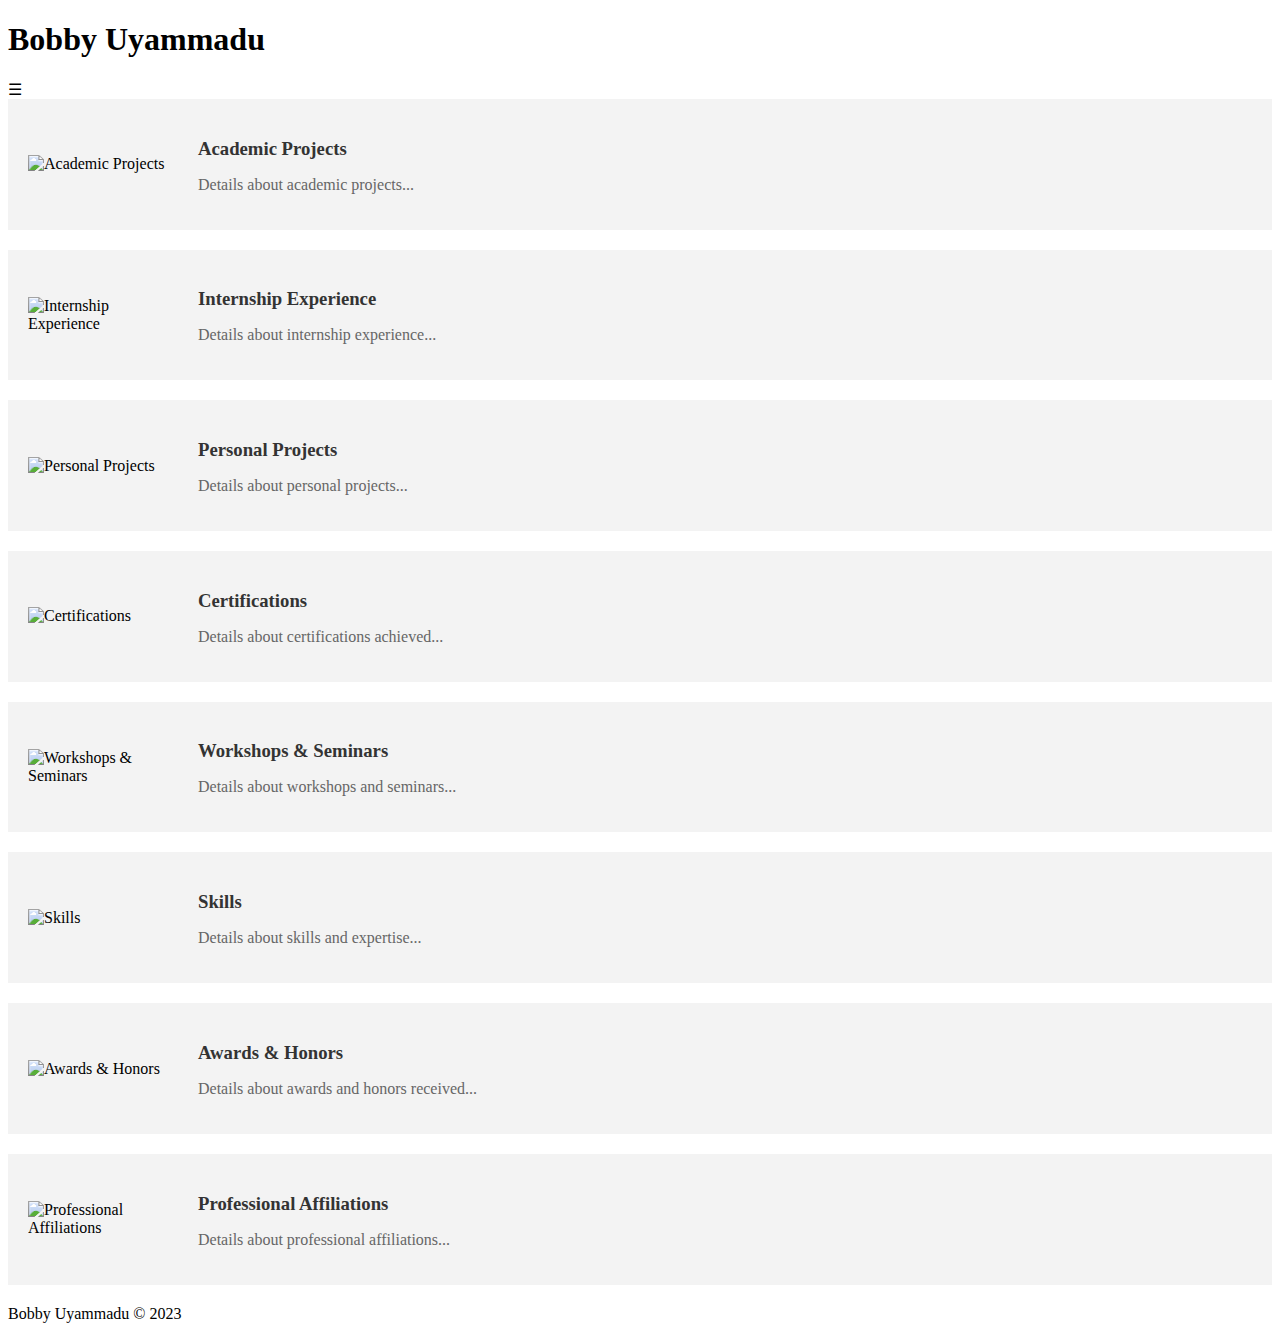
==== index.html @ 8e4eb0a5 "Update index.html" ====
<!DOCTYPE html>
<html lang="en">
<head>
    <meta charset="UTF-8">
    <meta name="viewport" content="width=device-width, initial-scale=1.0">
    <title>Bobby Uyammadu - Portfolio</title>
    <link rel="stylesheet" href="style.css">
</head>
<body>
    <header>
        <h1>Bobby Uyammadu</h1>
        <div id="hamburger" onclick="toggleMenu()">☰</div>
        <nav id="navMenu" class="hidden">
            <!-- Navigation Links -->
        </nav>
    </header>

    <main>
        <section id="portfolio">
            <!-- Academic Projects -->
            <div class="portfolio-item">
                <img src="path-to-academic-projects-image.jpg" alt="Academic Projects" />
                <div class="portfolio-item-content">
                    <h3>Academic Projects</h3>
                    <p>Details about academic projects...</p>
                </div>
            </div>
            
            <!-- Internship Experience -->
            <div class="portfolio-item">
                <img src="path-to-internship-experience-image.jpg" alt="Internship Experience" />
                <div class="portfolio-item-content">
                    <h3>Internship Experience</h3>
                    <p>Details about internship experience...</p>
                </div>
            </div>
            
            <!-- Personal Projects -->
            <div class="portfolio-item">
                <img src="path-to-personal-projects-image.jpg" alt="Personal Projects" />
                <div class="portfolio-item-content">
                    <h3>Personal Projects</h3>
                    <p>Details about personal projects...</p>
                </div>
            </div>
            
            <!-- Certifications -->
            <div class="portfolio-item">
                <img src="path-to-certifications-image.jpg" alt="Certifications" />
                <div class="portfolio-item-content">
                    <h3>Certifications</h3>
                    <p>Details about certifications achieved...</p>
                </div>
            </div>
            
            <!-- Workshops & Seminars -->
            <div class="portfolio-item">
                <img src="path-to-workshops-seminars-image.jpg" alt="Workshops & Seminars" />
                <div class="portfolio-item-content">
                    <h3>Workshops & Seminars</h3>
                    <p>Details about workshops and seminars...</p>
                </div>
            </div>
            
            <!-- Skills -->
            <div class="portfolio-item">
                <img src="path-to-skills-image.jpg" alt="Skills" />
                <div class="portfolio-item-content">
                    <h3>Skills</h3>
                    <p>Details about skills and expertise...</p>
                </div>
            </div>
            
            <!-- Awards & Honors -->
            <div class="portfolio-item">
                <img src="path-to-awards-honors-image.jpg" alt="Awards & Honors" />
                <div class="portfolio-item-content">
                    <h3>Awards & Honors</h3>
                    <p>Details about awards and honors received...</p>
                </div>
            </div>
            
            <!-- Professional Affiliations -->
            <div class="portfolio-item">
                <img src="path-to-professional-affiliations-image.jpg" alt="Professional Affiliations" />
                <div class="portfolio-item-content">
                    <h3>Professional Affiliations</h3>
                    <p>Details about professional affiliations...</p>
                </div>
            </div>
        </section>
    </main>

    <footer>
        <p>Bobby Uyammadu &copy; 2023</p>
    </footer>
    <script src="menu_script.js"></script>
</body>
</html>
---- style.css ----
/* General and existing styles... */

/* Portfolio Item Styles */
.portfolio-item {
    display: flex;
    align-items: center;
    margin-bottom: 20px;
    background-color: #f3f3f3;
    padding: 20px;
}

.portfolio-item img {
    width: 150px;
    height: auto;
    margin-right: 20px;
}

.portfolio-item h3 {
    margin-bottom: 5px;
    color: #333;
}

.portfolio-item p {
    color: #666;
}

/* Responsive adjustments for smaller screens */
@media screen and (max-width: 768px) {
    .portfolio-item {
        flex-direction: column;
        text-align: center;
    }

    .portfolio-item img {
        margin-bottom: 10px;
    }
}
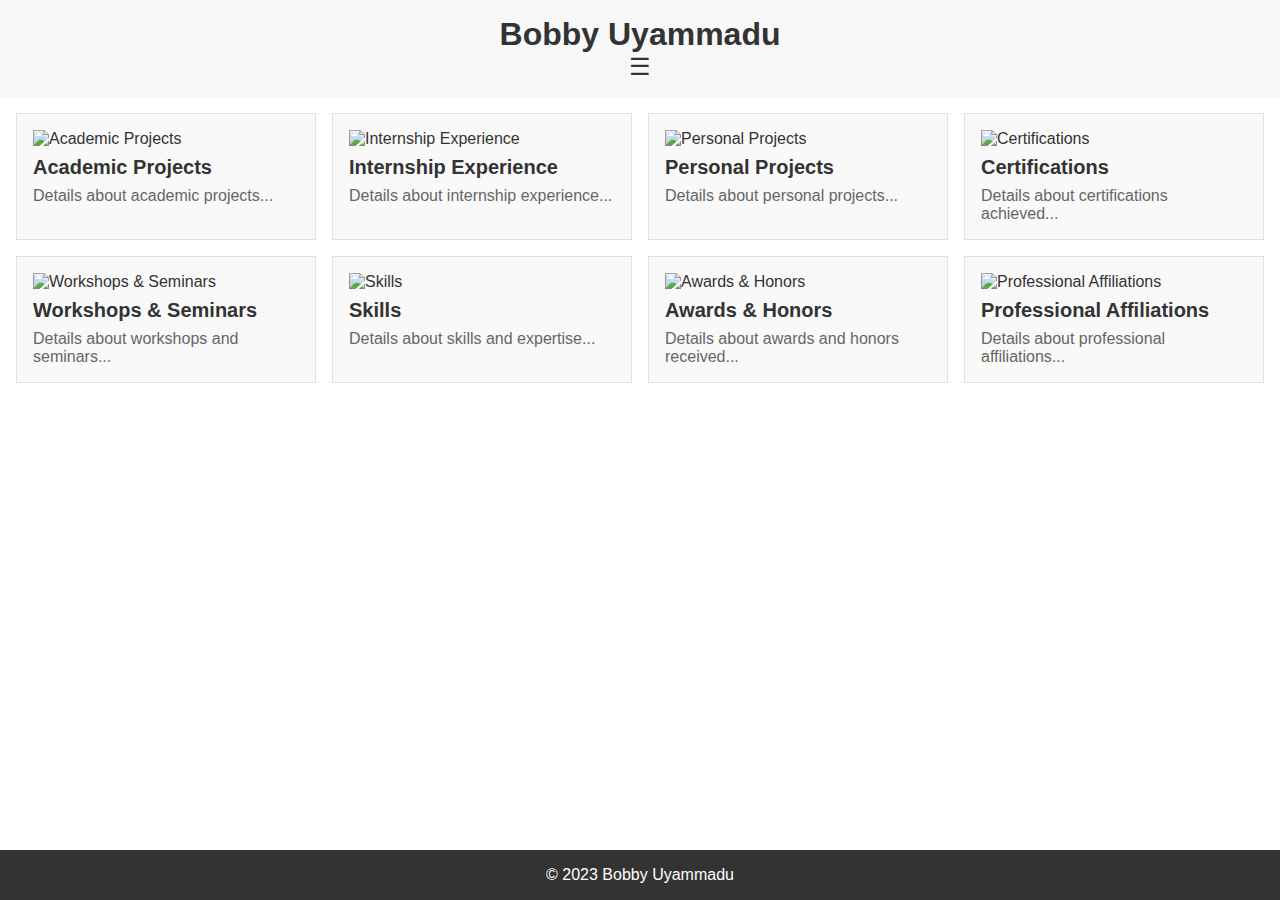
==== commit 0dd4056d: "Update index.html" ====
--- a/index.html
+++ b/index.html
@@ -2,6 +2,7 @@
 <html lang="en">
 <head>
     <meta charset="UTF-8">
+    <meta http-equiv="X-UA-Compatible" content="IE=edge">
     <meta name="viewport" content="width=device-width, initial-scale=1.0">
     <title>Bobby Uyammadu - Portfolio</title>
     <link rel="stylesheet" href="style.css">
@@ -11,89 +12,75 @@
         <h1>Bobby Uyammadu</h1>
         <div id="hamburger" onclick="toggleMenu()">☰</div>
         <nav id="navMenu" class="hidden">
-            <!-- Navigation Links -->
+            <!-- Insert navigation links here -->
         </nav>
     </header>
-
+    
     <main>
         <section id="portfolio">
-            <!-- Academic Projects -->
             <div class="portfolio-item">
-                <img src="path-to-academic-projects-image.jpg" alt="Academic Projects" />
-                <div class="portfolio-item-content">
-                    <h3>Academic Projects</h3>
+                <a href="academic-projects.html">
+                    <img src="path-to-academic-projects-image.jpg" alt="Academic Projects">
+                    <h2>Academic Projects</h2>
                     <p>Details about academic projects...</p>
-                </div>
+                </a>
             </div>
-            
-            <!-- Internship Experience -->
             <div class="portfolio-item">
-                <img src="path-to-internship-experience-image.jpg" alt="Internship Experience" />
-                <div class="portfolio-item-content">
-                    <h3>Internship Experience</h3>
+                <a href="internship-experience.html">
+                    <img src="path-to-internship-experience-image.jpg" alt="Internship Experience">
+                    <h2>Internship Experience</h2>
                     <p>Details about internship experience...</p>
-                </div>
+                </a>
             </div>
-            
-            <!-- Personal Projects -->
             <div class="portfolio-item">
-                <img src="path-to-personal-projects-image.jpg" alt="Personal Projects" />
-                <div class="portfolio-item-content">
-                    <h3>Personal Projects</h3>
+                <a href="personal-projects.html">
+                    <img src="path-to-personal-projects-image.jpg" alt="Personal Projects">
+                    <h2>Personal Projects</h2>
                     <p>Details about personal projects...</p>
-                </div>
+                </a>
             </div>
-            
-            <!-- Certifications -->
             <div class="portfolio-item">
-                <img src="path-to-certifications-image.jpg" alt="Certifications" />
-                <div class="portfolio-item-content">
-                    <h3>Certifications</h3>
+                <a href="certifications.html">
+                    <img src="path-to-certifications-image.jpg" alt="Certifications">
+                    <h2>Certifications</h2>
                     <p>Details about certifications achieved...</p>
-                </div>
+                </a>
             </div>
-            
-            <!-- Workshops & Seminars -->
             <div class="portfolio-item">
-                <img src="path-to-workshops-seminars-image.jpg" alt="Workshops & Seminars" />
-                <div class="portfolio-item-content">
-                    <h3>Workshops & Seminars</h3>
+                <a href="workshops-seminars.html">
+                    <img src="path-to-workshops-seminars-image.jpg" alt="Workshops & Seminars">
+                    <h2>Workshops & Seminars</h2>
                     <p>Details about workshops and seminars...</p>
-                </div>
+                </a>
             </div>
-            
-            <!-- Skills -->
             <div class="portfolio-item">
-                <img src="path-to-skills-image.jpg" alt="Skills" />
-                <div class="portfolio-item-content">
-                    <h3>Skills</h3>
+                <a href="skills.html">
+                    <img src="path-to-skills-image.jpg" alt="Skills">
+                    <h2>Skills</h2>
                     <p>Details about skills and expertise...</p>
-                </div>
+                </a>
             </div>
-            
-            <!-- Awards & Honors -->
             <div class="portfolio-item">
-                <img src="path-to-awards-honors-image.jpg" alt="Awards & Honors" />
-                <div class="portfolio-item-content">
-                    <h3>Awards & Honors</h3>
+                <a href="awards-honors.html">
+                    <img src="path-to-awards-honors-image.jpg" alt="Awards & Honors">
+                    <h2>Awards & Honors</h2>
                     <p>Details about awards and honors received...</p>
-                </div>
+                </a>
             </div>
-            
-            <!-- Professional Affiliations -->
             <div class="portfolio-item">
-                <img src="path-to-professional-affiliations-image.jpg" alt="Professional Affiliations" />
-                <div class="portfolio-item-content">
-                    <h3>Professional Affiliations</h3>
+                <a href="professional-affiliations.html">
+                    <img src="path-to-professional-affiliations-image.jpg" alt="Professional Affiliations">
+                    <h2>Professional Affiliations</h2>
                     <p>Details about professional affiliations...</p>
-                </div>
+                </a>
             </div>
         </section>
     </main>
-
+    
     <footer>
-        <p>Bobby Uyammadu &copy; 2023</p>
+        <p>&copy; 2023 Bobby Uyammadu</p>
     </footer>
+    
     <script src="menu_script.js"></script>
 </body>
 </html>
--- a/style.css
+++ b/style.css
@@ -1,37 +1,90 @@
-/* General and existing styles... */
+* {
+    margin: 0;
+    padding: 0;
+    box-sizing: border-box;
+}
 
-/* Portfolio Item Styles */
+body {
+    font-family: 'Arial', sans-serif;
+    background-color: #fff; /* Adjust the background color as needed */
+    color: #333; /* Main text color */
+}
+
+header {
+    background-color: #f8f8f8; /* Header background */
+    padding: 1rem;
+    text-align: center;
+}
+
+header h1 {
+    font-size: 2rem; /* Increase the size of the h1 */
+}
+
+#hamburger {
+    cursor: pointer;
+    font-size: 1.5rem; /* Increase the size of the hamburger menu */
+}
+
+#navMenu.hidden {
+    display: none;
+}
+
+#portfolio {
+    display: grid;
+    grid-template-columns: repeat(auto-fit, minmax(300px, 1fr));
+    gap: 1rem;
+    padding: 1rem;
+}
+
 .portfolio-item {
-    display: flex;
-    align-items: center;
-    margin-bottom: 20px;
-    background-color: #f3f3f3;
-    padding: 20px;
+    background-color: #f9f9f9; /* Item background color */
+    border: 1px solid #e1e1e1; /* Border color */
+    padding: 1rem;
+    transition: box-shadow 0.3s ease-in-out;
+}
+
+.portfolio-item:hover {
+    box-shadow: 0 5px 15px rgba(0,0,0,0.1); /* Hover effect */
+}
+
+.portfolio-item a {
+    text-decoration: none; /* Remove underline from links */
+    color: inherit; /* Links use body text color */
 }
 
 .portfolio-item img {
-    width: 150px;
-    height: auto;
-    margin-right: 20px;
+    width: 100%; /* Ensure images take up the entire width */
+    height: auto; /* Maintain aspect ratio */
 }
 
-.portfolio-item h3 {
-    margin-bottom: 5px;
-    color: #333;
+.portfolio-item h2 {
+    margin-top: 0.5rem;
+    font-size: 1.25rem; /* Size of the project title */
 }
 
 .portfolio-item p {
-    color: #666;
+    margin-top: 0.5rem;
+    color: #666; /* Description text color */
 }
 
-/* Responsive adjustments for smaller screens */
-@media screen and (max-width: 768px) {
-    .portfolio-item {
-        flex-direction: column;
-        text-align: center;
+footer {
+    background-color: #333; /* Footer background */
+    color: #fff; /* Footer text color */
+    text-align: center;
+    padding: 1rem;
+    position: absolute;
+    bottom: 0;
+    width: 100%;
+}
+
+@media (max-width: 768px) {
+    #portfolio {
+        grid-template-columns: 1fr; /* Single column layout for mobile */
     }
 
-    .portfolio-item img {
-        margin-bottom: 10px;
+    header, footer {
+        text-align: left; /* Align left on mobile */
     }
 }
+
+/* Additional responsive styles as needed */
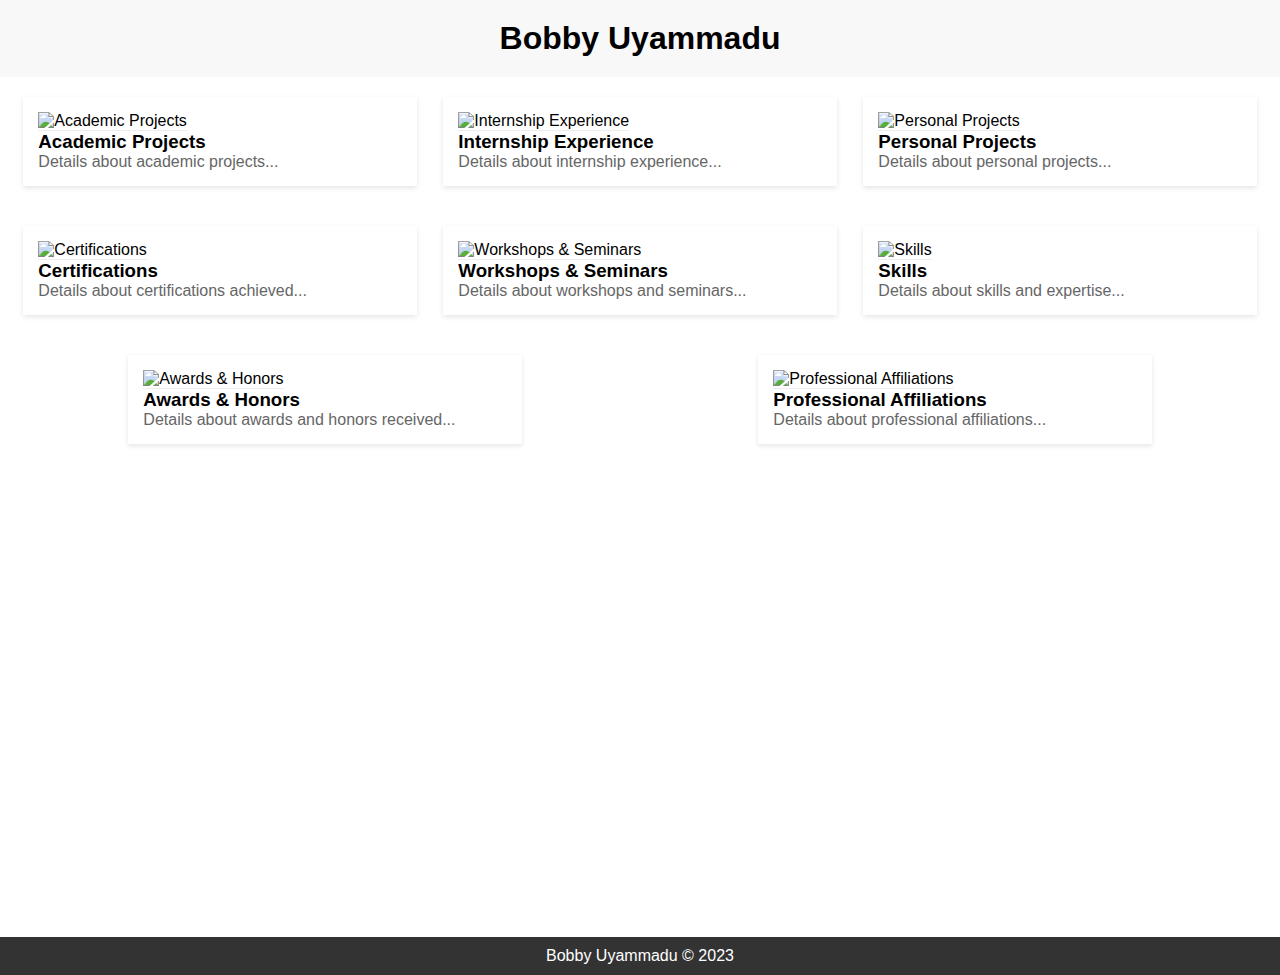
==== commit 29dc017f: "Update index.html" ====
--- a/index.html
+++ b/index.html
@@ -2,7 +2,6 @@
 <html lang="en">
 <head>
     <meta charset="UTF-8">
-    <meta http-equiv="X-UA-Compatible" content="IE=edge">
     <meta name="viewport" content="width=device-width, initial-scale=1.0">
     <title>Bobby Uyammadu - Portfolio</title>
     <link rel="stylesheet" href="style.css">
@@ -12,75 +11,105 @@
         <h1>Bobby Uyammadu</h1>
         <div id="hamburger" onclick="toggleMenu()">☰</div>
         <nav id="navMenu" class="hidden">
-            <!-- Insert navigation links here -->
+            <!-- Navigation Links -->
         </nav>
     </header>
-    
+
     <main>
         <section id="portfolio">
+            <!-- Academic Projects -->
             <div class="portfolio-item">
                 <a href="academic-projects.html">
                     <img src="path-to-academic-projects-image.jpg" alt="Academic Projects">
-                    <h2>Academic Projects</h2>
-                    <p>Details about academic projects...</p>
+                    <div class="item-info">
+                        <h3>Academic Projects</h3>
+                        <p>Details about academic projects...</p>
+                    </div>
                 </a>
             </div>
+            
+            <!-- Internship Experience -->
             <div class="portfolio-item">
                 <a href="internship-experience.html">
                     <img src="path-to-internship-experience-image.jpg" alt="Internship Experience">
-                    <h2>Internship Experience</h2>
-                    <p>Details about internship experience...</p>
+                    <div class="item-info">
+                        <h3>Internship Experience</h3>
+                        <p>Details about internship experience...</p>
+                    </div>
                 </a>
             </div>
+            
+            <!-- Personal Projects -->
             <div class="portfolio-item">
                 <a href="personal-projects.html">
                     <img src="path-to-personal-projects-image.jpg" alt="Personal Projects">
-                    <h2>Personal Projects</h2>
-                    <p>Details about personal projects...</p>
+                    <div class="item-info">
+                        <h3>Personal Projects</h3>
+                        <p>Details about personal projects...</p>
+                    </div>
                 </a>
             </div>
+            
+            <!-- Certifications -->
             <div class="portfolio-item">
                 <a href="certifications.html">
                     <img src="path-to-certifications-image.jpg" alt="Certifications">
-                    <h2>Certifications</h2>
-                    <p>Details about certifications achieved...</p>
+                    <div class="item-info">
+                        <h3>Certifications</h3>
+                        <p>Details about certifications achieved...</p>
+                    </div>
                 </a>
             </div>
+            
+            <!-- Workshops & Seminars -->
             <div class="portfolio-item">
                 <a href="workshops-seminars.html">
                     <img src="path-to-workshops-seminars-image.jpg" alt="Workshops & Seminars">
-                    <h2>Workshops & Seminars</h2>
-                    <p>Details about workshops and seminars...</p>
+                    <div class="item-info">
+                        <h3>Workshops & Seminars</h3>
+                        <p>Details about workshops and seminars...</p>
+                    </div>
                 </a>
             </div>
+            
+            <!-- Skills -->
             <div class="portfolio-item">
                 <a href="skills.html">
                     <img src="path-to-skills-image.jpg" alt="Skills">
-                    <h2>Skills</h2>
-                    <p>Details about skills and expertise...</p>
+                    <div class="item-info">
+                        <h3>Skills</h3>
+                        <p>Details about skills and expertise...</p>
+                    </div>
                 </a>
             </div>
+            
+            <!-- Awards & Honors -->
             <div class="portfolio-item">
                 <a href="awards-honors.html">
                     <img src="path-to-awards-honors-image.jpg" alt="Awards & Honors">
-                    <h2>Awards & Honors</h2>
-                    <p>Details about awards and honors received...</p>
+                    <div class="item-info">
+                        <h3>Awards & Honors</h3>
+                        <p>Details about awards and honors received...</p>
+                    </div>
                 </a>
             </div>
+            
+            <!-- Professional Affiliations -->
             <div class="portfolio-item">
                 <a href="professional-affiliations.html">
                     <img src="path-to-professional-affiliations-image.jpg" alt="Professional Affiliations">
-                    <h2>Professional Affiliations</h2>
-                    <p>Details about professional affiliations...</p>
+                    <div class="item-info">
+                        <h3>Professional Affiliations</h3>
+                        <p>Details about professional affiliations...</p>
+                    </div>
                 </a>
             </div>
         </section>
     </main>
-    
+
     <footer>
-        <p>&copy; 2023 Bobby Uyammadu</p>
+        <p>Bobby Uyammadu &copy; 2023</p>
     </footer>
-    
     <script src="menu_script.js"></script>
 </body>
 </html>
--- a/style.css
+++ b/style.css
@@ -4,87 +4,93 @@
     box-sizing: border-box;
 }
 
-body {
-    font-family: 'Arial', sans-serif;
-    background-color: #fff; /* Adjust the background color as needed */
-    color: #333; /* Main text color */
+body, html {
+    height: 100%;
+    font-family: Arial, sans-serif;
 }
 
 header {
-    background-color: #f8f8f8; /* Header background */
-    padding: 1rem;
+    background-color: #f8f8f8;
+    padding: 20px;
     text-align: center;
 }
 
-header h1 {
-    font-size: 2rem; /* Increase the size of the h1 */
-}
-
 #hamburger {
+    display: none; /* Initially hidden, can be displayed on smaller screens */
     cursor: pointer;
-    font-size: 1.5rem; /* Increase the size of the hamburger menu */
+    font-size: 24px;
 }
 
 #navMenu.hidden {
     display: none;
 }
 
+main {
+    padding: 20px;
+    background-color: #fff;
+    min-height: calc(100% - 40px); /* Adjust based on header/footer height */
+}
+
 #portfolio {
-    display: grid;
-    grid-template-columns: repeat(auto-fit, minmax(300px, 1fr));
-    gap: 1rem;
-    padding: 1rem;
+    display: flex;
+    flex-wrap: wrap;
+    justify-content: space-around;
+    gap: 20px;
 }
 
 .portfolio-item {
-    background-color: #f9f9f9; /* Item background color */
-    border: 1px solid #e1e1e1; /* Border color */
-    padding: 1rem;
-    transition: box-shadow 0.3s ease-in-out;
+    width: calc(33.333% - 20px);
+    margin-bottom: 20px;
+    box-shadow: 0 2px 5px rgba(0,0,0,0.1);
+    transition: transform 0.3s ease-in-out;
 }
 
 .portfolio-item:hover {
-    box-shadow: 0 5px 15px rgba(0,0,0,0.1); /* Hover effect */
+    transform: translateY(-5px);
 }
 
 .portfolio-item a {
-    text-decoration: none; /* Remove underline from links */
-    color: inherit; /* Links use body text color */
+    color: black;
+    text-decoration: none;
+    display: block;
+    padding: 15px;
 }
 
 .portfolio-item img {
-    width: 100%; /* Ensure images take up the entire width */
-    height: auto; /* Maintain aspect ratio */
+    width: 100%;
+    height: auto;
+    border-bottom: 1px solid #eee;
 }
 
 .portfolio-item h2 {
-    margin-top: 0.5rem;
-    font-size: 1.25rem; /* Size of the project title */
+    margin: 10px 0;
+    font-size: 1.5rem;
 }
 
 .portfolio-item p {
-    margin-top: 0.5rem;
-    color: #666; /* Description text color */
+    color: #666;
 }
 
 footer {
-    background-color: #333; /* Footer background */
-    color: #fff; /* Footer text color */
+    background-color: #333;
+    color: white;
     text-align: center;
-    padding: 1rem;
-    position: absolute;
+    padding: 10px;
+    position: relative;
     bottom: 0;
     width: 100%;
 }
 
 @media (max-width: 768px) {
     #portfolio {
-        grid-template-columns: 1fr; /* Single column layout for mobile */
+        flex-direction: column;
     }
 
-    header, footer {
-        text-align: left; /* Align left on mobile */
+    .portfolio-item {
+        width: auto;
+    }
+
+    #hamburger {
+        display: block;
     }
 }
-
-/* Additional responsive styles as needed */
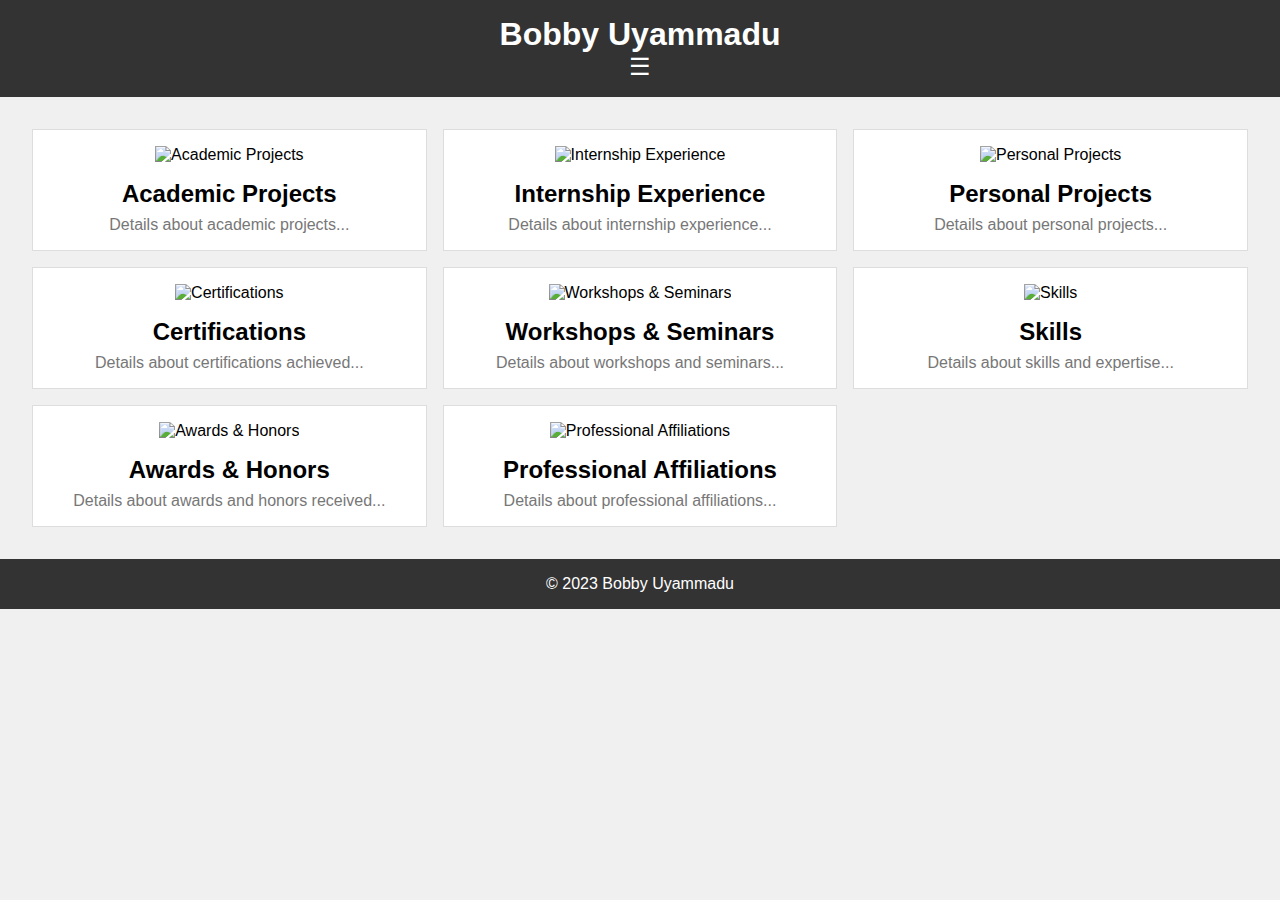
==== commit 90db3b69: "Update index.html" ====
--- a/index.html
+++ b/index.html
@@ -108,7 +108,7 @@
     </main>
 
     <footer>
-        <p>Bobby Uyammadu &copy; 2023</p>
+        <p>&copy; 2023 Bobby Uyammadu</p>
     </footer>
     <script src="menu_script.js"></script>
 </body>
--- a/style.css
+++ b/style.css
@@ -1,24 +1,30 @@
+/* Add this CSS to your style.css file */
+
 * {
     margin: 0;
     padding: 0;
     box-sizing: border-box;
 }
 
-body, html {
-    height: 100%;
+body {
     font-family: Arial, sans-serif;
+    background-color: #f0f0f0;
 }
 
 header {
-    background-color: #f8f8f8;
-    padding: 20px;
+    background-color: #333;
+    color: #fff;
     text-align: center;
+    padding: 1rem 0;
+}
+
+header h1 {
+    font-size: 2rem;
 }
 
 #hamburger {
-    display: none; /* Initially hidden, can be displayed on smaller screens */
     cursor: pointer;
-    font-size: 24px;
+    font-size: 1.5rem;
 }
 
 #navMenu.hidden {
@@ -26,22 +32,20 @@
 }
 
 main {
-    padding: 20px;
-    background-color: #fff;
-    min-height: calc(100% - 40px); /* Adjust based on header/footer height */
+    padding: 2rem;
 }
 
 #portfolio {
-    display: flex;
-    flex-wrap: wrap;
-    justify-content: space-around;
-    gap: 20px;
+    display: grid;
+    grid-template-columns: repeat(auto-fill, minmax(300px, 1fr));
+    gap: 1rem;
 }
 
 .portfolio-item {
-    width: calc(33.333% - 20px);
-    margin-bottom: 20px;
-    box-shadow: 0 2px 5px rgba(0,0,0,0.1);
+    background-color: #fff;
+    border: 1px solid #ddd;
+    padding: 1rem;
+    text-align: center;
     transition: transform 0.3s ease-in-out;
 }
 
@@ -50,47 +54,34 @@
 }
 
 .portfolio-item a {
-    color: black;
     text-decoration: none;
-    display: block;
-    padding: 15px;
+    color: inherit;
 }
 
 .portfolio-item img {
-    width: 100%;
+    max-width: 100%;
     height: auto;
-    border-bottom: 1px solid #eee;
 }
 
-.portfolio-item h2 {
-    margin: 10px 0;
+.item-info h3 {
     font-size: 1.5rem;
+    margin-top: 1rem;
 }
 
-.portfolio-item p {
-    color: #666;
+.item-info p {
+    color: #777;
+    margin-top: 0.5rem;
 }
 
 footer {
     background-color: #333;
-    color: white;
+    color: #fff;
     text-align: center;
-    padding: 10px;
-    position: relative;
-    bottom: 0;
-    width: 100%;
+    padding: 1rem 0;
 }
 
 @media (max-width: 768px) {
     #portfolio {
-        flex-direction: column;
-    }
-
-    .portfolio-item {
-        width: auto;
-    }
-
-    #hamburger {
-        display: block;
+        grid-template-columns: repeat(auto-fill, minmax(250px, 1fr));
     }
 }
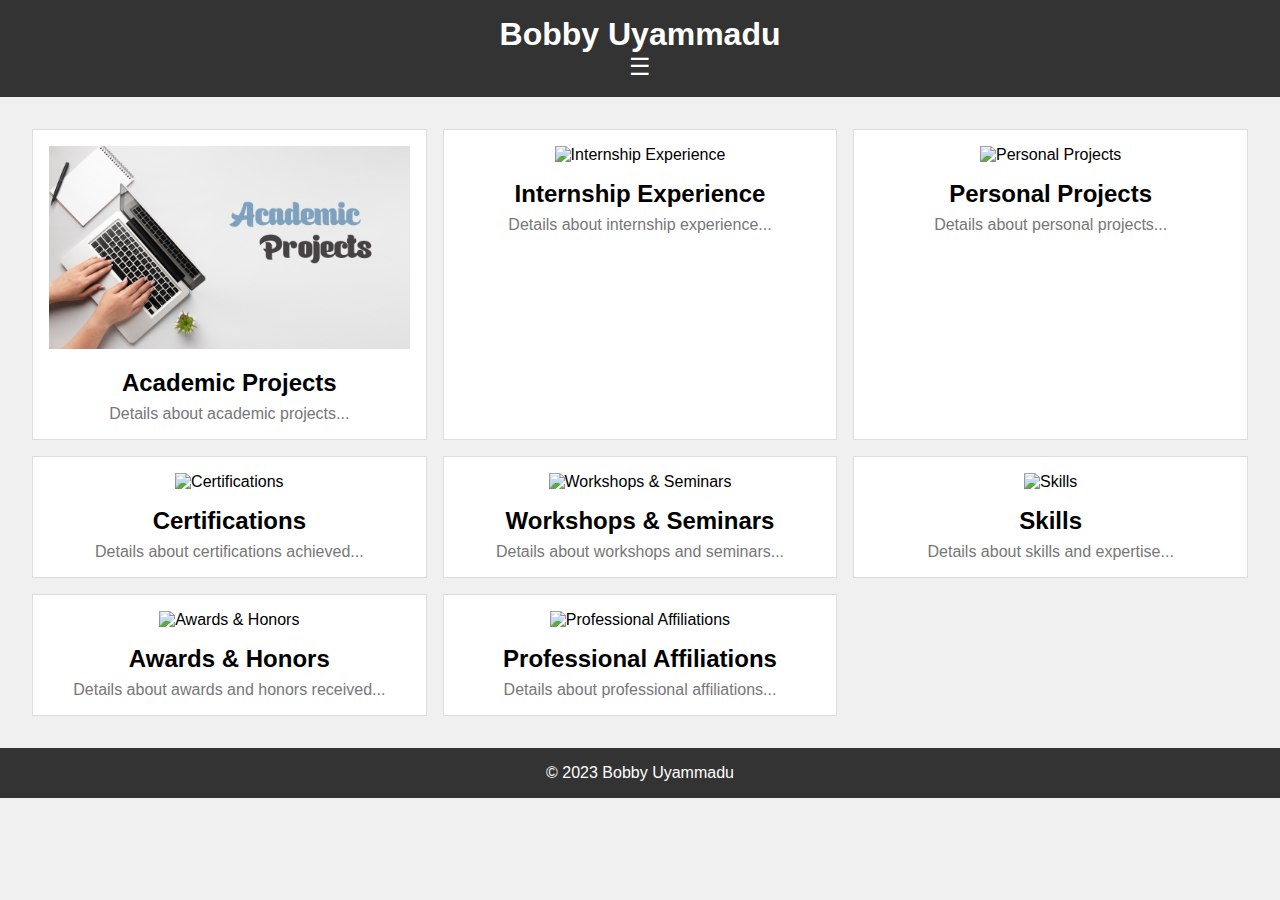
==== commit b8b840f6: "Update index.html" ====
--- a/index.html
+++ b/index.html
@@ -20,7 +20,7 @@
             <!-- Academic Projects -->
             <div class="portfolio-item">
                 <a href="academic-projects.html">
-                    <img src="path-to-academic-projects-image.jpg" alt="Academic Projects">
+                    <img src="portfolio website/Academic-projects.png" alt="Academic Projects">
                     <div class="item-info">
                         <h3>Academic Projects</h3>
                         <p>Details about academic projects...</p>
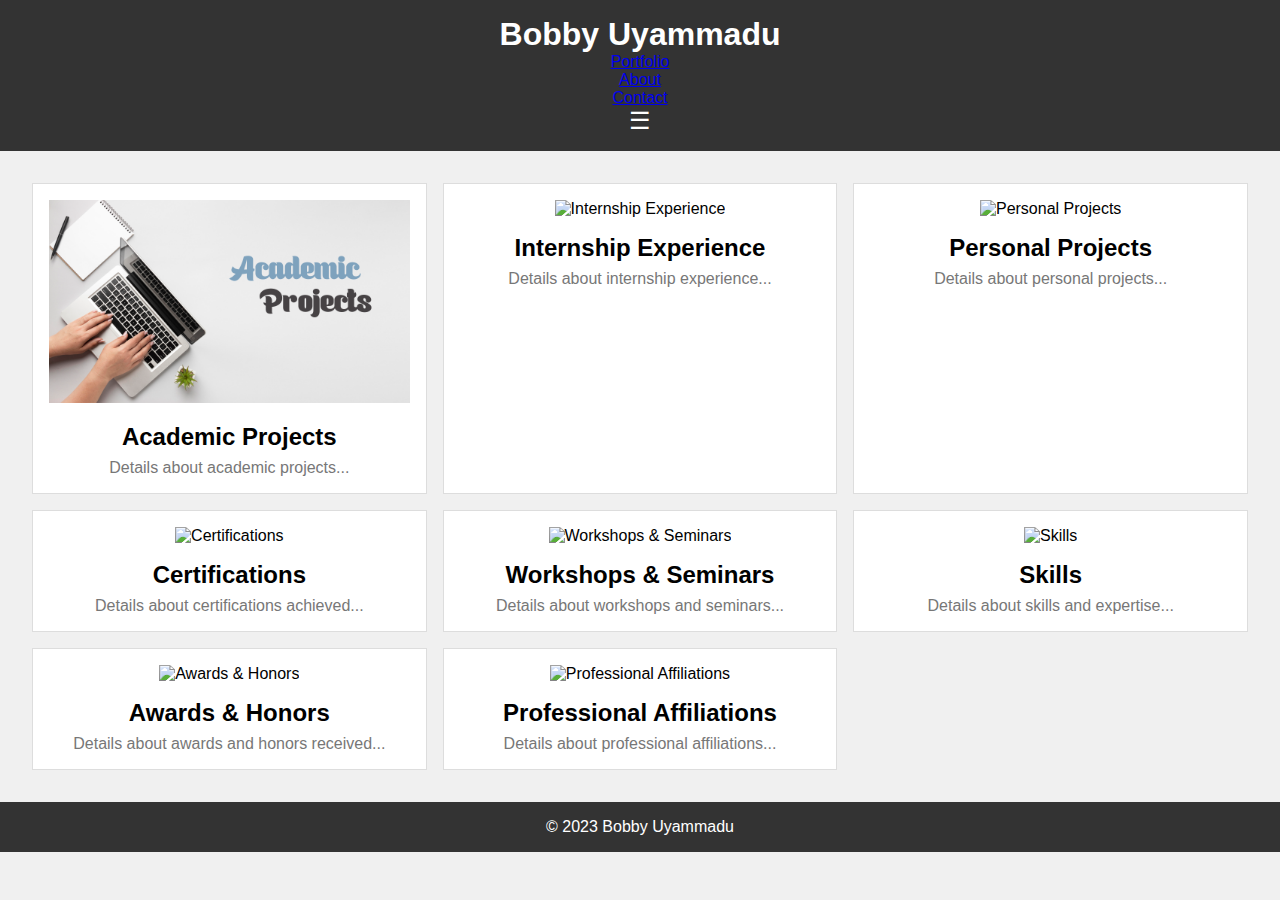
==== commit 7ac2de96: "Update index.html" ====
--- a/index.html
+++ b/index.html
@@ -9,10 +9,14 @@
 <body>
     <header>
         <h1>Bobby Uyammadu</h1>
+        <nav>
+            <ul>
+                <li><a href="#portfolio">Portfolio</a></li>
+                <li><a href="#about">About</a></li>
+                <li><a href="#contact">Contact</a></li>
+            </ul>
+        </nav>
         <div id="hamburger" onclick="toggleMenu()">☰</div>
-        <nav id="navMenu" class="hidden">
-            <!-- Navigation Links -->
-        </nav>
     </header>
 
     <main>
@@ -20,7 +24,7 @@
             <!-- Academic Projects -->
             <div class="portfolio-item">
                 <a href="academic-projects.html">
-                    <img src="portfolio website/Academic-projects.png" alt="Academic Projects">
+                    <img src="Academic-projects.png" alt="Academic Projects">
                     <div class="item-info">
                         <h3>Academic Projects</h3>
                         <p>Details about academic projects...</p>
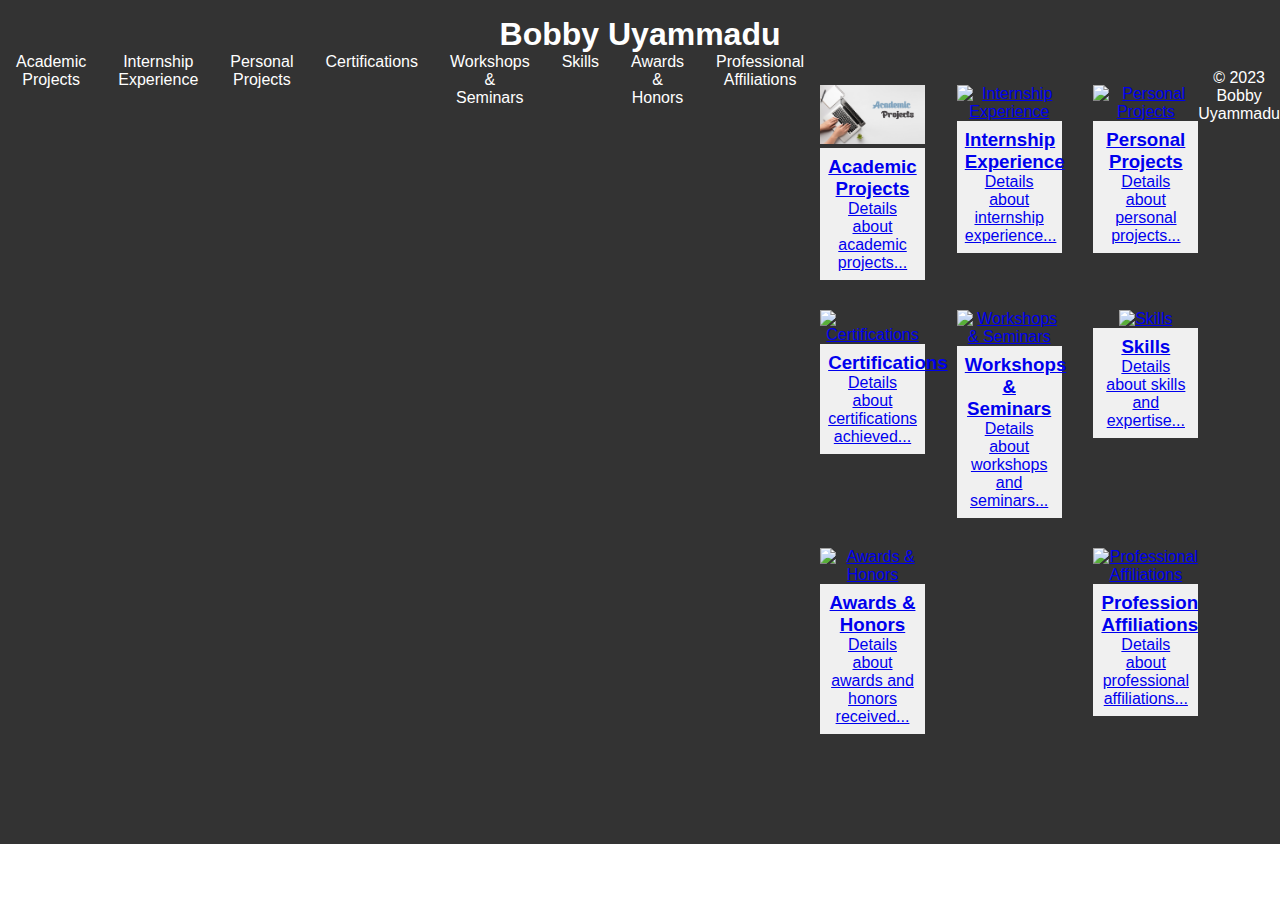
==== commit 28b8d528: "Update index.html" ====
--- a/index.html
+++ b/index.html
@@ -9,16 +9,17 @@
 <body>
     <header>
         <h1>Bobby Uyammadu</h1>
-        <nav>
+        <div id="hamburger" onclick="toggleMenu()">☰</div>
+        <nav id="navMenu" class="hidden">
             <ul>
-                <li><a href="#portfolio">Portfolio</a></li>
-                <li><a href="#about">About</a></li>
-                <li><a href="#contact">Contact</a></li>
-            </ul>
-        </nav>
-        <div id="hamburger" onclick="toggleMenu()">☰</div>
-    </header>
-
+                <li><a href="academic-projects.html">Academic Projects</a></li>
+                <li><a href="internship-experience.html">Internship Experience</a></li>
+                <li><a href="personal-projects.html">Personal Projects</a></li>
+                <li><a href="certifications.html">Certifications</a></li>
+                <li><a href="workshops-seminars.html">Workshops & Seminars</a></li>
+                <li><a href="skills.html">Skills</a></li>
+                <li><a href="awards-honors.html">Awards & Honors</a></li>
+                <li><a href="professional-affiliations.html">Professional Affiliations</a></li>
     <main>
         <section id="portfolio">
             <!-- Academic Projects -->
--- a/style.css
+++ b/style.css
@@ -1,87 +1,120 @@
-/* Add this CSS to your style.css file */
-
+/* Reset and base styles */
 * {
+    box-sizing: border-box;
     margin: 0;
     padding: 0;
-    box-sizing: border-box;
 }
 
 body {
     font-family: Arial, sans-serif;
-    background-color: #f0f0f0;
 }
 
+/* Header styles */
 header {
-    background-color: #333;
-    color: #fff;
+    background: #333;
+    color: white;
+    padding: 1em 0;
     text-align: center;
-    padding: 1rem 0;
 }
 
 header h1 {
-    font-size: 2rem;
+    margin: 0;
 }
 
-#hamburger {
-    cursor: pointer;
-    font-size: 1.5rem;
+nav ul {
+    list-style-type: none;
+    display: flex;
+    justify-content: center;
 }
 
-#navMenu.hidden {
-    display: none;
+nav ul li {
+    padding: 0 1em;
 }
 
-main {
-    padding: 2rem;
+nav ul li a {
+    color: white;
+    text-decoration: none;
+    transition: color 0.3s ease;
 }
 
+nav ul li a:hover {
+    color: #ccc;
+}
+
+/* Main styles */
+main {
+    padding: 2em 0;
+}
+
+section {
+    margin-bottom: 2em;
+}
+
+/* Portfolio styles */
 #portfolio {
-    display: grid;
-    grid-template-columns: repeat(auto-fill, minmax(300px, 1fr));
-    gap: 1rem;
+    display: flex;
+    flex-wrap: wrap;
+    justify-content: space-between;
 }
 
 .portfolio-item {
-    background-color: #fff;
-    border: 1px solid #ddd;
-    padding: 1rem;
-    text-align: center;
-    transition: transform 0.3s ease-in-out;
-}
-
-.portfolio-item:hover {
-    transform: translateY(-5px);
-}
-
-.portfolio-item a {
-    text-decoration: none;
-    color: inherit;
+    width: calc(33% - 20px);
+    margin-bottom: 30px;
 }
 
 .portfolio-item img {
-    max-width: 100%;
+    width: 100%;
     height: auto;
 }
 
-.item-info h3 {
-    font-size: 1.5rem;
-    margin-top: 1rem;
+.item-info {
+    padding: 0.5em;
+    background: #f0f0f0;
 }
 
-.item-info p {
-    color: #777;
-    margin-top: 0.5rem;
+/* Footer styles */
+footer {
+    background: #333;
+    color: white;
+    text-align: center;
+    padding: 1em 0;
 }
 
-footer {
-    background-color: #333;
-    color: #fff;
-    text-align: center;
-    padding: 1rem 0;
+/* Media queries for responsiveness */
+@media (max-width: 768px) {
+    .portfolio-item {
+        width: calc(50% - 20px);
+    }
 }
 
-@media (max-width: 768px) {
-    #portfolio {
-        grid-template-columns: repeat(auto-fill, minmax(250px, 1fr));
+@media (max-width: 480px) {
+    .portfolio-item {
+        width: 100%;
+    }
+
+    nav ul {
+        flex-direction: column;
+        padding: 1em;
+    }
+
+    nav ul li {
+        padding: 0.5em 0;
+    }
+
+    #hamburger {
+        display: block;
+        position: absolute;
+        top: 15px;
+        right: 15px;
+        cursor: pointer;
+    }
+
+    .hidden {
+        display: none;
     }
 }
+
+/* Hamburger menu styles */
+#hamburger {
+    display: none;
+}
